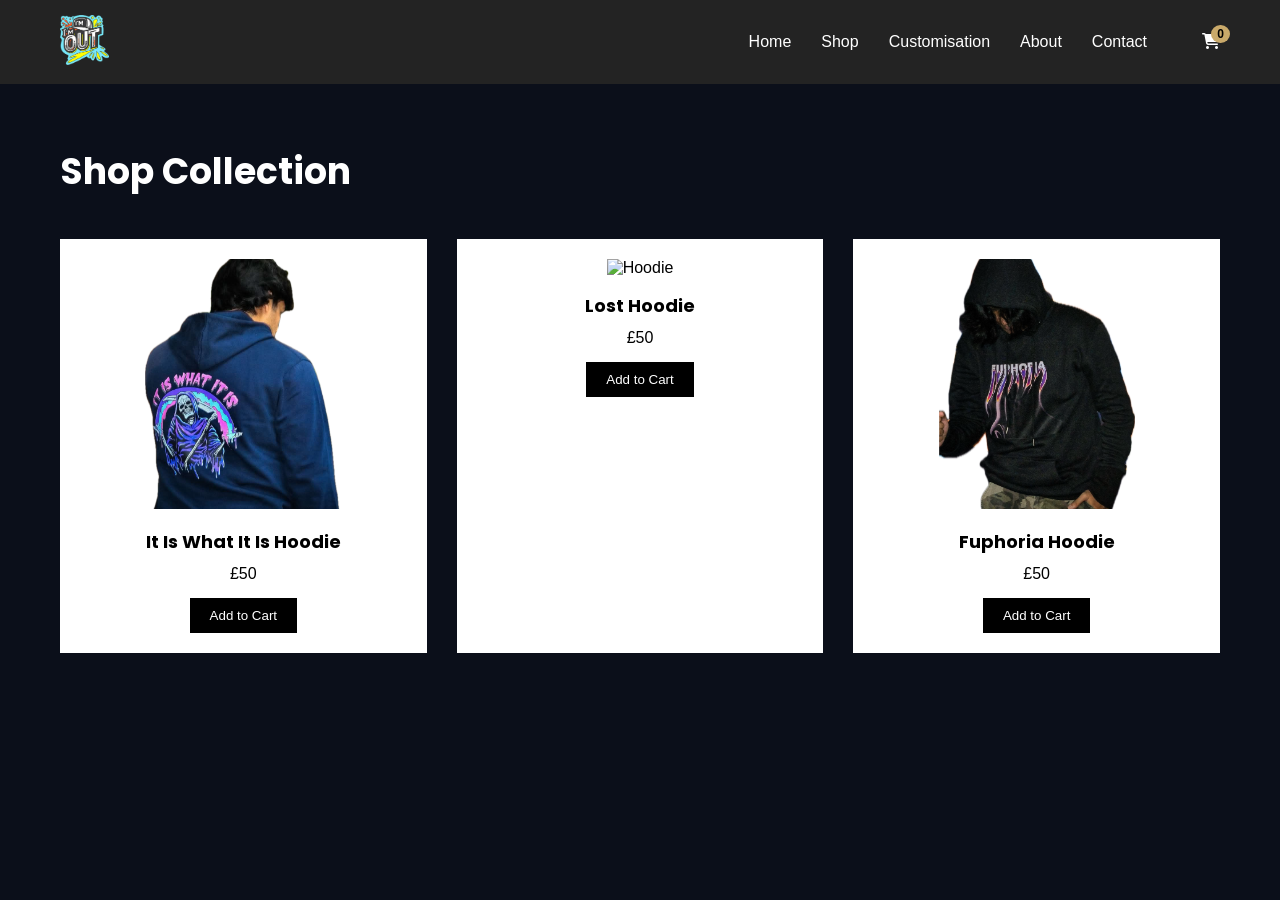
==== shop.html @ cc185551 "Add files via upload" ====
<!DOCTYPE html>
<html lang="en">
<head>
    <meta charset="UTF-8">
    <title>Shop | I AM OUT</title>

    <!-- Google Fonts -->
    <link href="https://fonts.googleapis.com/css2?family=Poppins:wght@500;600&family=Inter:wght@400;500&display=swap" rel="stylesheet">
    <link rel="stylesheet" href="https://cdnjs.cloudflare.com/ajax/libs/font-awesome/6.5.0/css/all.min.css">
    <link rel="stylesheet" href="style.css">
</head>
<body style="background-color: #0b0f1a;">

<!-- NAVBAR -->
<header>
   
    <nav class="navbar">
        <div class="logo">
            <img src="logo.png" alt="I AM OUT Logo">
        </div>
        <ul class="nav-links">
            <li><a href="index.html">Home</a></li>
            <li><a href="shop.html" class="active">Shop</a></li>
            <li><a href="new-arrivals.html">Customisation</a></li>
            <li><a href="about.html">About</a></li>
            <li><a href="contact.html">Contact</a></li>
            <a href="cart.html" class="cart-icon">
                 <i class="fa-solid fa-cart-shopping"></i>
                 <span class="cart-count">0</span>
                 </a>
        </ul>
    </nav>
</header>

<!-- SHOP SECTION -->
<section class="shop">
    <h1 style="color: white;">Shop Collection</h1>

    <div class="product-grid">

        <div class="product-card">
            <img src="Subject (4).png" alt="T-Shirt">
            <h3>It Is What It Is Hoodie</h3>
            <p>£50</p>
            <button onclick="addToCart('It Is What It Is Hoodie', 50)">Add to Cart</button>
        </div>

        <div class="product-card">
            <img src="Subject (2).png" alt="Hoodie">
            <h3>Lost Hoodie</h3>
            <p>£50</p>
            <button onclick="addToCart('Lost Hoodie', 50)">Add to Cart</button>
        </div>

        <div class="product-card">
            <img src="Subject (3).png" alt="Jacket">
            <h3>Fuphoria Hoodie</h3>
            <p>£50</p>
            <button onclick="addToCart('Fuphoria Hoodie', 50)">Add to Cart</button>
        </div>

    </div>
</section>
<script src="cart-count.js"></script>
<script src="shop.js"></script>
</body>
</html>
---- style.css ----
* {
    margin: 0;
    padding: 0;
    box-sizing: border-box;
    font-family: Arial, Helvetica, sans-serif;
}

/* Navbar */
.navbar {
    display: flex;
    justify-content: space-between;
    align-items: center;
    padding: 15px 60px;
    background-color: #232323;
}

.logo img {
    height: 50px;
}

.nav-links {
    list-style: none;
    display: flex;
    gap: 30px;
}

.nav-links a {
    color: white;
    text-decoration: none;
    font-size: 16px;
    transition: color 0.3s ease;
}

.nav-links a:hover {
    color: #c9a96a;
}

/* Hero Section */
.hero {
    height: 90vh;
    background: linear-gradient(rgba(0,0,0,0.6), rgba(0,0,0,0.6)),
                url('../hero.jpg') center/cover no-repeat;
    color: white;
    display: flex;
    flex-direction: column;
    justify-content: center;
    padding-left: 60px;
}

.hero h1 {
    font-size: 60px;
    margin-bottom: 15px;
}

.hero p {
    font-size: 20px;
    margin-bottom: 25px;
}

.hero button {
    width: 160px;
    padding: 12px;
    border: none;
    background-color: #c9a96a;
    color: black;
    font-size: 16px;
    cursor: pointer;
}

.hero button:hover {
    background-color: white;
}



body {
    font-family: 'Inter', sans-serif;
}

h1, h2, h3 {
    font-family: 'Poppins', sans-serif;
}

/* GLOBAL */
body {
    font-family: 'Inter', sans-serif;
    background-color: #f7f7f7;
}

/* GLOBAL */
body {
    font-family: 'Inter', sans-serif;
    background-color: #f7f7f7;
}

/* SHOP SECTION */
.shop {
    padding: 60px;
}

.shop h1 {
    font-family: 'Poppins', sans-serif;
    font-size: 36px;
    margin-bottom: 40px;
}

/* PRODUCT GRID */
.product-grid {
    display: grid;
    grid-template-columns: repeat(auto-fit, minmax(250px, 1fr));
    gap: 30px;
}

/* PRODUCT CARD */
.product-card {
    background-color: white;
    padding: 20px;
    text-align: center;
    transition: transform 0.3s ease, box-shadow 0.3s ease;
}

.product-card img {
    width:60%;
    height: 250px;
    object-fit: cover;
    margin-bottom: 15px;
}

.product-card h3 {
    font-family: 'Poppins', sans-serif;
    font-size: 18px;
    margin-bottom: 10px;
}

.product-card p {
    font-size: 16px;
    margin-bottom: 15px;
}

/* BUTTON */
.product-card button {
    padding: 10px 20px;
    border: none;
    background-color: #000;
    color: white;
    cursor: pointer;
    transition: all 0.3s ease;
}

.product-card button:hover {
    background-color: #c9a96a;
    color: black;
}

/* HOVER CARD EFFECT */
.product-card:hover {
    transform: translateY(-5px);
    box-shadow: 0 10px 25px rgba(0,0,0,0.1);
}

/* SINGLE ARRIVAL SECTION */
.single-arrival {
    min-height: 100vh;
    display: flex;
    justify-content: center;
    align-items: center;
    background: linear-gradient(135deg, #111827, #000000);
    padding: 60px;
}

/* CARD */
.arrival-card {
    position: relative;
    background: rgba(255, 255, 255, 0.08);
    backdrop-filter: blur(12px);
    display: flex;
    max-width: 900px;
    color: white;
    border-radius: 16px;
    overflow: hidden;
    transition: transform 0.4s ease;
}

.arrival-card:hover {
    transform: scale(1.02);
}

/* BADGE */
.arrival-badge {
    position: absolute;
    top: 20px;
    left: 20px;
    background-color: #c9a96a;
    color: black;
    padding: 6px 14px;
    font-size: 12px;
    letter-spacing: 1px;
    font-weight: 600;
}

/* IMAGE */
.arrival-card img {
    width: 45%;
    object-fit: cover;
}

/* INFO */
.arrival-info {
    padding: 40px;
    width: 55%;
}

.arrival-info h1 {
    font-family: 'Poppins', sans-serif;
    font-size: 32px;
    margin-bottom: 10px;
}

.price {
    font-size: 22px;
    margin-bottom: 15px;
}

.desc {
    font-size: 15px;
    line-height: 1.6;
    margin-bottom: 25px;
}

/* SIZE SELECTOR */
.sizes {
    display: flex;
    gap: 10px;
    margin-bottom: 15px;
}

.sizes span {
    border: 1px solid white;
    padding: 6px 12px;
    font-size: 13px;
    cursor: pointer;
}

.active-size {
    background-color: white;
    color: black;
}

/* URGENCY */
.urgency {
    font-size: 13px;
    color: #facc15;
    margin-bottom: 20px;
}

/* BUTTON */
.arrival-btn {
    padding: 14px 30px;
    border: none;
    background-color: #c9a96a;
    color: black;
    font-weight: 600;
    cursor: pointer;
    transition: all 0.3s ease;
}

.arrival-btn:hover {
    background-color: white;
}

/* ABOUT SECTION */
.about {
    min-height: 100vh;
    display: flex;
    align-items: center;
    padding: 80px 60px;
    background-color: #0b0f1a;
    color: white;
}

.about-content {
    max-width: 700px;
}

.about-content h1 {
    font-family: 'Poppins', sans-serif;
    font-size: 42px;
    margin-bottom: 25px;
}

.about-content p {
    font-size: 16px;
    line-height: 1.8;
    margin-bottom: 20px;
    color: #d1d5db;
}

/* STATS */
.about-stats {
    display: flex;
    gap: 40px;
    margin-top: 40px;
}

.about-stats div h3 {
    font-family: 'Poppins', sans-serif;
    font-size: 28px;
    color: #c9a96a;
}

.about-stats div span {
    font-size: 14px;
    color: #9ca3af;
}

/* CONTACT SECTION */
.contact {
    min-height: 100vh;
    display: flex;
    gap: 60px;
    padding: 80px 60px;
    background-color: #0b0f1a;
    color: white;
}

/* LEFT */
.contact-left {
    flex: 1;
}

.contact-left h1 {
    font-family: 'Poppins', sans-serif;
    font-size: 42px;
    margin-bottom: 20px;
}

.contact-left p {
    font-size: 16px;
    color: #d1d5db;
    margin-bottom: 30px;
}

.contact-info p {
    font-size: 14px;
    margin-bottom: 10px;
    color: #9ca3af;
}

/* RIGHT / FORM */
.contact-right {
    flex: 1;
}

.contact-right form {
    display: flex;
    flex-direction: column;
    gap: 20px;
}

.contact-right input,
.contact-right textarea {
    background: transparent;
    border: 1px solid #374151;
    padding: 14px;
    color: white;
    font-size: 14px;
    font-family: 'Inter', sans-serif;
}

.contact-right textarea {
    min-height: 140px;
    resize: none;
}

.contact-right input::placeholder,
.contact-right textarea::placeholder {
    color: #9ca3af;
}

/* BUTTON */
.contact-right button {
    padding: 14px;
    background-color: #c9a96a;
    color: black;
    border: none;
    font-weight: 600;
    cursor: pointer;
    transition: all 0.3s ease;
}

.contact-right button:hover {
    background-color: white;
}

/* FORM STATUS */
.form-status {
    font-size: 14px;
    margin-top: 5px;
}

/* INSTAGRAM LINK */
.instagram a {
    display: inline-flex;
    align-items: center;
    gap: 8px;
    color: #c9a96a;
    text-decoration: none;
    font-size: 15px;
    font-weight: 500;
    transition: color 0.3s ease;
}

/* ICON */
.instagram i {
    font-size: 20px;
}

/* HOVER EFFECT */
.instagram a:hover {
    color: white;
}

/* CART PAGE */
.cart {
    min-height: 100vh;
    padding: 80px 60px;
    background-color: #0b0f1a;
    color: white;
}

.cart h1 {
    font-family: 'Poppins', sans-serif;
    font-size: 36px;
    margin-bottom: 40px;
}

.cart-item {
    display: flex;
    justify-content: space-between;
    align-items: center;
    background: #111827;
    padding: 20px;
    margin-bottom: 20px;
}

.cart-item h3 {
    font-size: 18px;
}

.cart-item span {
    font-size: 16px;
    color: #c9a96a;
}

.cart-empty {
    color: #9ca3af;
}
/* REMOVE BUTTON */
.remove-btn {
    background-color: transparent;
    border: 1px solid #f87171;
    color: #f87171;
    padding: 6px 12px;
    cursor: pointer;
    font-size: 13px;
    transition: all 0.3s ease;
}

.remove-btn:hover {
    background-color: #f87171;
    color: black;
}

/* CART ICON */
.cart-icon {
    position: relative;
    color: white;
    font-size: 20px;
    text-decoration: none;
    margin-left: 25px;
}

.cart-icon:hover {
    color: #c9a96a;
}

/* CART COUNT BADGE */
.cart-count {
    position: absolute;
    top: -8px;
    right: -10px;
    background-color: #c9a96a;
    color: black;
    font-size: 12px;
    font-weight: 600;
    padding: 2px 6px;
    border-radius: 50%;
}

/* CHECKOUT */
.checkout-wrapper {
    margin-top: 40px;
}

#checkoutBtn {
    padding: 14px 30px;
    background-color: #c9a96a;
    color: black;
    border: none;
    font-size: 16px;
    font-weight: 600;
    cursor: pointer;
    transition: all 0.3s ease;
}

#checkoutBtn:hover {
    background-color: white;
}

/* DISABLED STATE */
#checkoutBtn.disabled {
    opacity: 0.4;
    cursor: not-allowed;
}

.product-custom{
    min-height:100vh;
    padding:80px 60px;
    background:#0b0f1a;
    color:white;
}

.product-container{
    display:flex;
    gap:60px;
    align-items:center;
}

.product-image img{
    width:400px;
}

.product-details h1{
    font-family:'Poppins';
    margin-bottom:10px;
}

.price{
    color:#c9a96a;
    margin-bottom:20px;
}

/* COLOR OPTIONS */

.color-options{
    display:flex;
    gap:12px;
    margin-bottom:20px;
}

.color{
    width:28px;
    height:28px;
    border-radius:50%;
    cursor:pointer;
    border:2px solid transparent;
}

.color.active{
    border:2px solid white;
}

.black{background:black;}
.white{background:white;}
.red{background:#b91c1c;}

/* SIZE */

.sizes{
    display:flex;
    gap:10px;
    margin-bottom:20px;
}

.sizes span{
    border:1px solid white;
    padding:6px 12px;
    cursor:pointer;
}

.active-size{
    background:white;
    color:black;
}

/* CUSTOM TEXT */

#customText{
    padding:10px;
    width:250px;
    margin-bottom:20px;
}

/* BUTTON */

.arrival-btn{
    padding:14px 28px;
    background:#c9a96a;
    border:none;
    cursor:pointer;
    font-weight:600;
}

.product-image {
    background: #0b0f1a;   /* same as your card background */
    display: flex;
    justify-content: center;
    align-items: center;
    padding: 20px;
}

.product-image img {
    width: 420px;
    height: auto;
    background: transparent;
}

.nude{
background:#d6bfa7;
}

.green{
background:#2e7d32;
}

.lightblue{
background:#60a5fa;
}

.gray{
background:#6b7280;
}
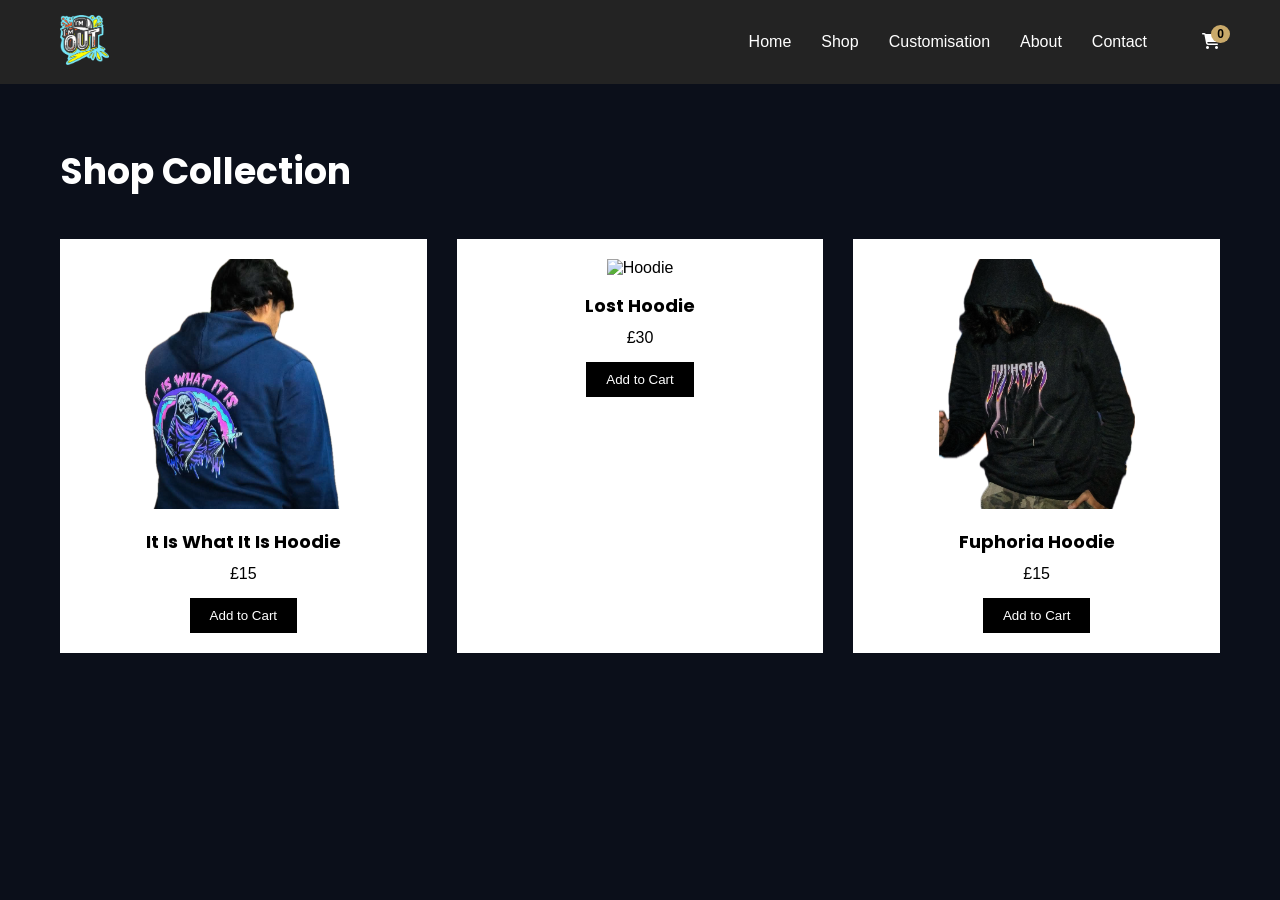
==== commit eea491d7: "Update shop.html" ====
--- a/shop.html
+++ b/shop.html
@@ -41,21 +41,21 @@
         <div class="product-card">
             <img src="Subject (4).png" alt="T-Shirt">
             <h3>It Is What It Is Hoodie</h3>
-            <p>£50</p>
+            <p>£15</p>
             <button onclick="addToCart('It Is What It Is Hoodie', 50)">Add to Cart</button>
         </div>
 
         <div class="product-card">
             <img src="Subject (2).png" alt="Hoodie">
             <h3>Lost Hoodie</h3>
-            <p>£50</p>
+            <p>£30</p>
             <button onclick="addToCart('Lost Hoodie', 50)">Add to Cart</button>
         </div>
 
         <div class="product-card">
             <img src="Subject (3).png" alt="Jacket">
             <h3>Fuphoria Hoodie</h3>
-            <p>£50</p>
+            <p>£15</p>
             <button onclick="addToCart('Fuphoria Hoodie', 50)">Add to Cart</button>
         </div>
 
@@ -64,4 +64,4 @@
 <script src="cart-count.js"></script>
 <script src="shop.js"></script>
 </body>
-</html>+</html>
--- a/style.css
+++ b/style.css
@@ -35,17 +35,7 @@
     color: #c9a96a;
 }
 
-/* Hero Section */
-.hero {
-    height: 90vh;
-    background: linear-gradient(rgba(0,0,0,0.6), rgba(0,0,0,0.6)),
-                url('../hero.jpg') center/cover no-repeat;
-    color: white;
-    display: flex;
-    flex-direction: column;
-    justify-content: center;
-    padding-left: 60px;
-}
+
 
 .hero h1 {
     font-size: 60px;
@@ -639,4 +629,4 @@
 
 .gray{
 background:#6b7280;
-}+}
